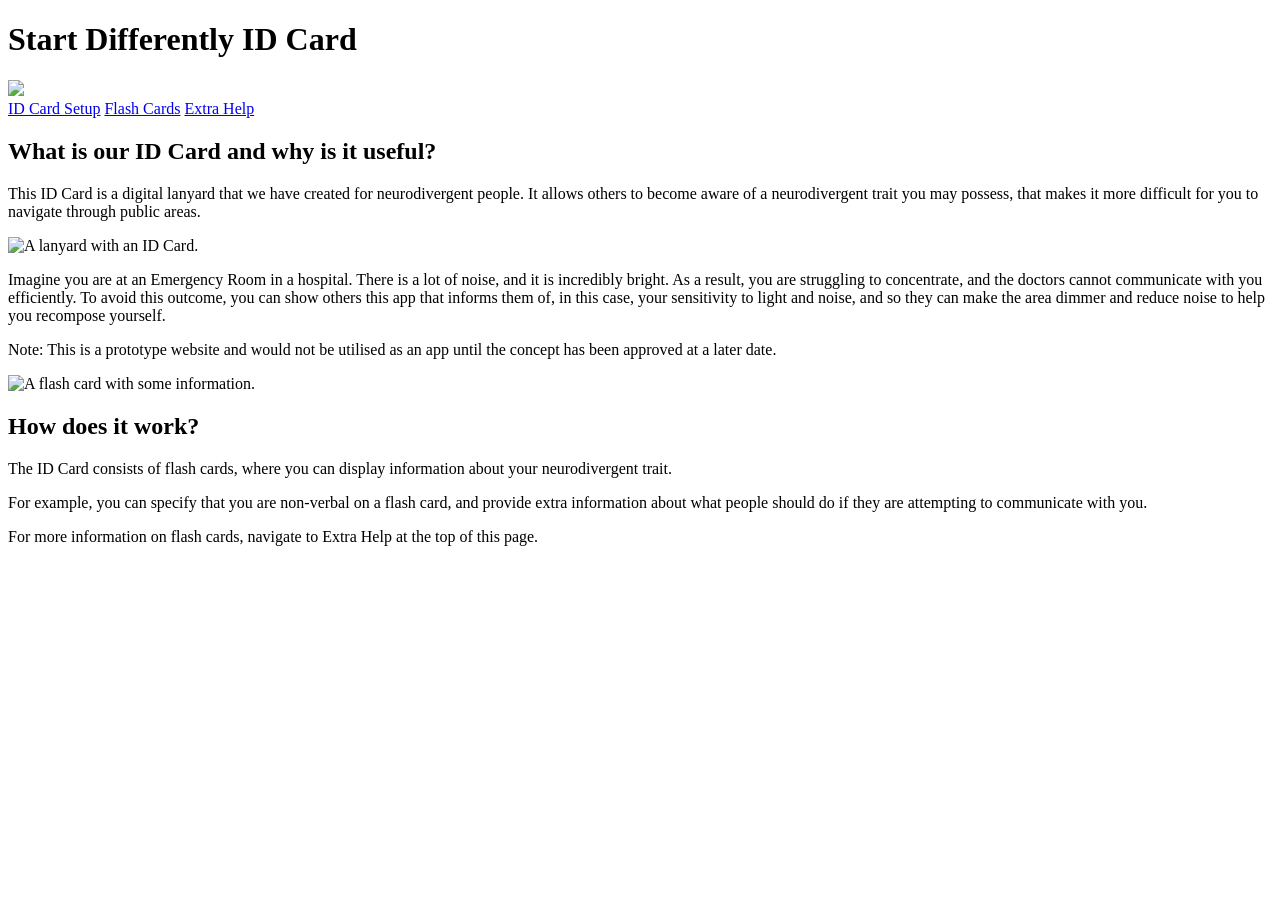
==== protoname.html @ 8e397fbd "Add initial ID Card home page HTML structure" ====
<!DOCTYPE html>

<html lang="en">
  <head>
    <meta charset="UTF-8">
    <link href="styles-home.css" rel="stylesheet">
    <title>ID Card Home Page</title>
  </head>
  <body>
    <header>
      <div class="title">
        <h1>Start Differently ID Card</h1>
        <img src="SD_LOGO_CENTRE_ALIGN_CMYK_BLACK.png">
      </div>
      <div class="home-nav-links">
        <a href="prototype_setup.html">ID Card Setup</a>
        <a href="prototype_flash_display.html">Flash Cards</a>
        <a href="prototype_flash_help.html">Extra Help</a>
      </div>
    </header>
    <main>
      <div class="id-card-area">
        <div class="id-description">
          <h2>What is our ID Card and why is it useful?</h2>
          <p>This ID Card is a digital lanyard that we have created for neurodivergent people. 
            It allows others to become aware of a neurodivergent trait you may possess, that 
            makes it more difficult for you to navigate through public areas.</p>
        </div>
        <div class="id-image">
          <img src="" alt="A lanyard with an ID Card.">
        </div>
      </div>
      <p>Imagine you are at an Emergency Room in a hospital. There is a lot of noise, and it is 
        incredibly bright. As a result, you are struggling to concentrate, and the doctors cannot 
        communicate with you efficiently. To avoid this outcome, you can show others this app that 
        informs them of, in this case, your sensitivity to light and noise, and so they can make the 
        area dimmer and reduce noise to help you recompose yourself.</p>
      <p><emp>Note: This is a prototype website and would not be utilised as an app until the concept 
        has been approved at a later date.</emp></p>

      <div class="flash-card-explanation">
        <div class="flash-image">
          <img src="" alt="A flash card with some information.">
        </div>
        <div class="flash-description">
          <h2>How does it work?</h2>
          <p>The ID Card consists of flash cards, where you can display information about your 
            neurodivergent trait.</p>
          <p>For example, you can specify that you are non-verbal on a flash card, and provide 
            extra information about what people should do if they are attempting to communicate 
            with you.</p>
        </div>
      </div>
      <p class="attentive">For more information on flash cards, navigate to <emp>Extra Help</emp> at the top of this page.</p>
    </main>
  </body>
</html>
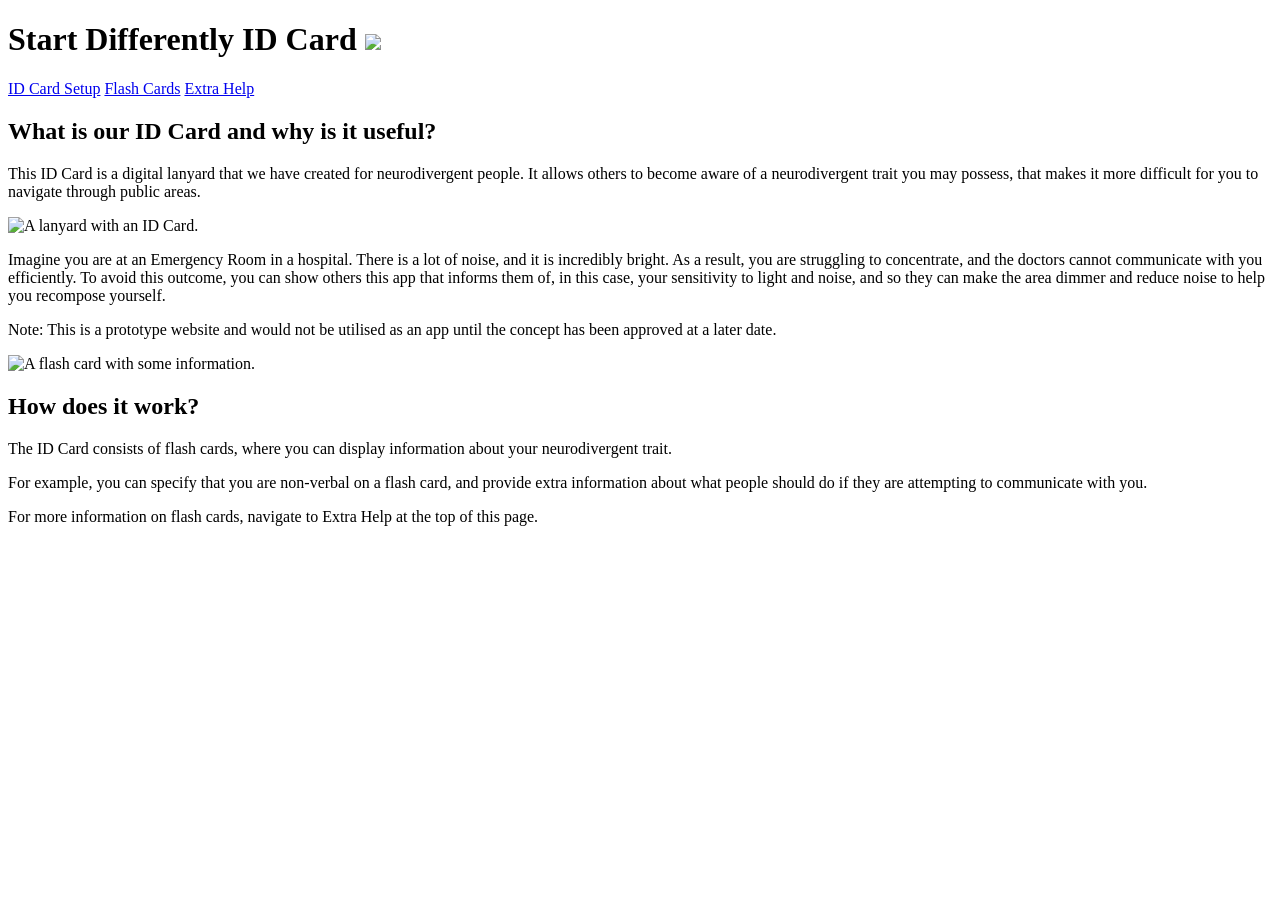
==== commit ddf6bf54: "Refactor header structure in protoname.html" ====
--- a/protoname.html
+++ b/protoname.html
@@ -8,10 +8,7 @@
   </head>
   <body>
     <header>
-      <div class="title">
-        <h1>Start Differently ID Card</h1>
-        <img src="SD_LOGO_CENTRE_ALIGN_CMYK_BLACK.png">
-      </div>
+      <h1>Start Differently ID Card <img src="SD_LOGO_CENTRE_ALIGN_CMYK_BLACK.png"></h1>
       <div class="home-nav-links">
         <a href="prototype_setup.html">ID Card Setup</a>
         <a href="prototype_flash_display.html">Flash Cards</a>
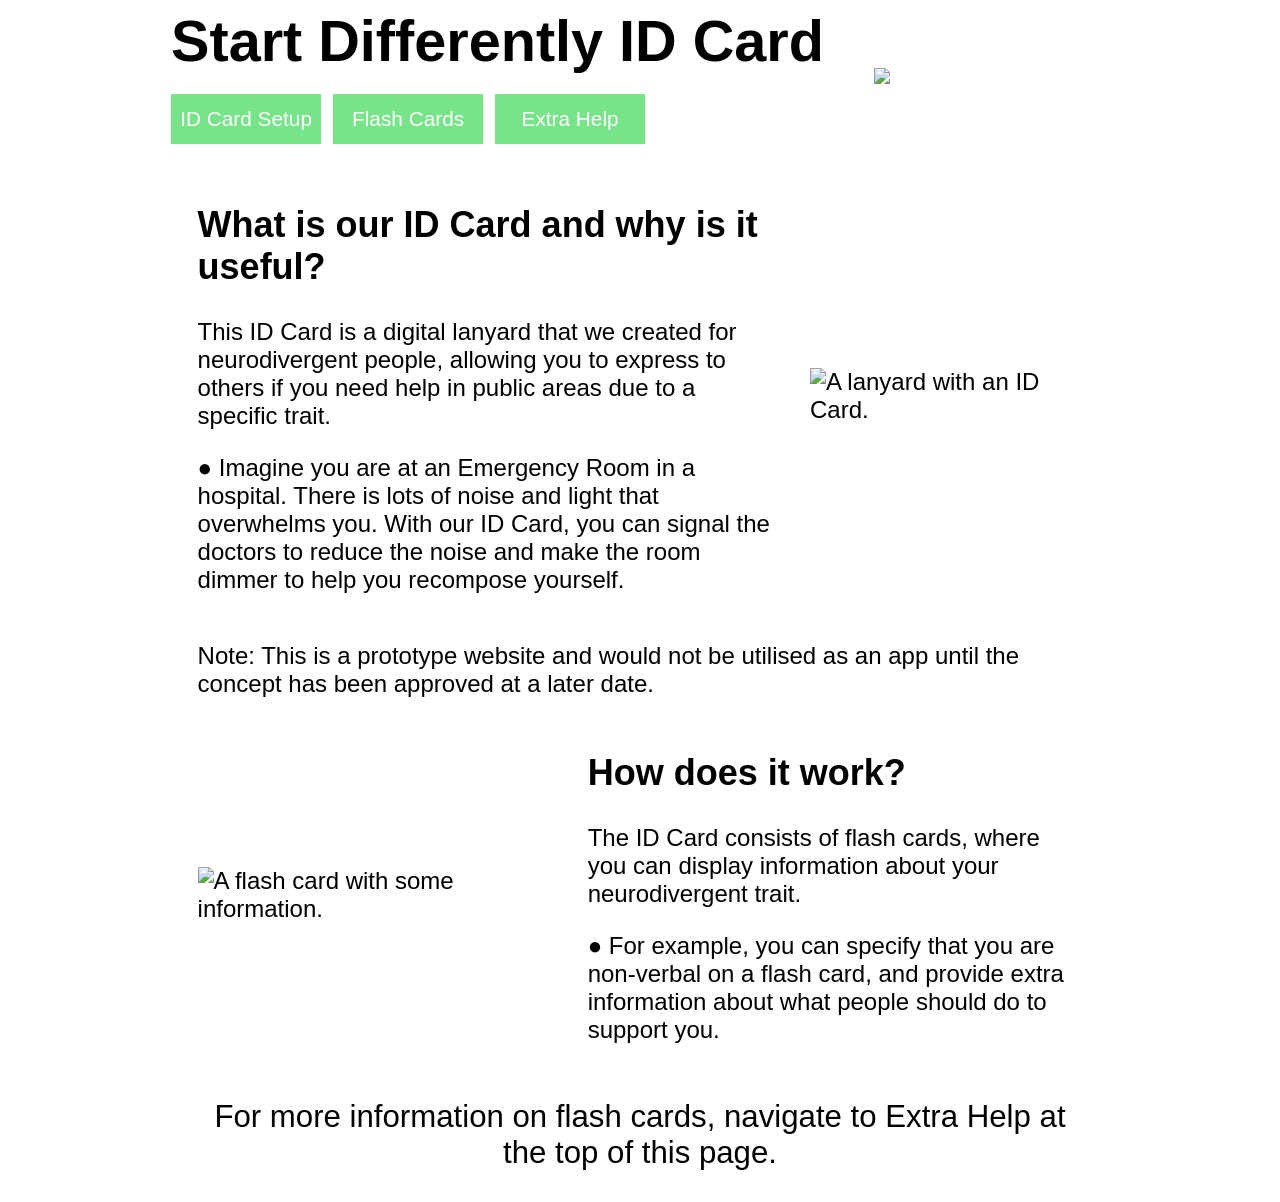
==== commit a3db00a4: "Refactor ID Card page content and images Updated text for clarity and improved descriptions. Changed" ====
--- a/protoname.html
+++ b/protoname.html
@@ -8,44 +8,45 @@
   </head>
   <body>
     <header>
-      <h1>Start Differently ID Card <img src="SD_LOGO_CENTRE_ALIGN_CMYK_BLACK.png"></h1>
-      <div class="home-nav-links">
-        <a href="prototype_setup.html">ID Card Setup</a>
-        <a href="prototype_flash_display.html">Flash Cards</a>
-        <a href="prototype_flash_help.html">Extra Help</a>
+      <div class="header">
+        <div class="title">
+            <h1>Start Differently ID Card</h1>
+            <div class="home-nav-links">
+            <a class="home-link-btn" href="prototype_setup.html">ID Card Setup</a>
+            <a class="home-link-btn" href="prototype_flash_display.html">Flash Cards</a>
+            <a class="home-link-btn" href="prototype_flash_help.html">Extra Help</a>
+            </div>
+        </div>
+        <img class="logo" src="SD_LOGO_CENTRE_ALIGN_CMYK_BLACK.png">
       </div>
     </header>
     <main>
       <div class="id-card-area">
         <div class="id-description">
           <h2>What is our ID Card and why is it useful?</h2>
-          <p>This ID Card is a digital lanyard that we have created for neurodivergent people. 
-            It allows others to become aware of a neurodivergent trait you may possess, that 
-            makes it more difficult for you to navigate through public areas.</p>
+          <p>This ID Card is a digital lanyard that we created for neurodivergent people, allowing
+            you to express to others if you need help in public areas due to a specific trait.</p>
+          <p>● Imagine you are at an Emergency Room in a hospital. There is lots of noise and light that
+            overwhelms you. With our ID Card, you can signal the doctors to reduce the noise and make
+            the room dimmer to help you recompose yourself.</p>
         </div>
         <div class="id-image">
-          <img src="" alt="A lanyard with an ID Card.">
+          <img src="placeholder.png" alt="A lanyard with an ID Card.">
         </div>
       </div>
-      <p>Imagine you are at an Emergency Room in a hospital. There is a lot of noise, and it is 
-        incredibly bright. As a result, you are struggling to concentrate, and the doctors cannot 
-        communicate with you efficiently. To avoid this outcome, you can show others this app that 
-        informs them of, in this case, your sensitivity to light and noise, and so they can make the 
-        area dimmer and reduce noise to help you recompose yourself.</p>
       <p><emp>Note: This is a prototype website and would not be utilised as an app until the concept 
         has been approved at a later date.</emp></p>
 
       <div class="flash-card-explanation">
         <div class="flash-image">
-          <img src="" alt="A flash card with some information.">
+          <img src="placeholder.png" alt="A flash card with some information.">
         </div>
         <div class="flash-description">
           <h2>How does it work?</h2>
           <p>The ID Card consists of flash cards, where you can display information about your 
             neurodivergent trait.</p>
-          <p>For example, you can specify that you are non-verbal on a flash card, and provide 
-            extra information about what people should do if they are attempting to communicate 
-            with you.</p>
+          <p>● For example, you can specify that you are non-verbal on a flash card, and provide 
+            extra information about what people should do to support you.</p>
         </div>
       </div>
       <p class="attentive">For more information on flash cards, navigate to <emp>Extra Help</emp> at the top of this page.</p>
--- a/styles-home.css
+++ b/styles-home.css
@@ -0,0 +1,97 @@
+body {
+  font-family: Arial, sans-serif;
+  font-size: 1.8rem;
+}
+
+main {
+  width: 70%;
+  margin: 30px auto;
+  font-size: 1.5rem;
+}
+
+header {
+  width: 100%;
+}
+
+.header, .id-card-area, .flash-card-explanation {
+  display: flex;
+  flex-direction: row;
+}
+
+.header {
+  display: flex;
+  flex-direction: row;
+  align-items: center;
+  justify-content: center;
+  gap: 50px;
+  width: 1000px;
+  margin: 0 auto;
+}
+
+.title {
+  display: flex;
+  flex-direction: column;
+  align-items: flex-start;
+  gap: 20px;
+}
+
+.title h1 {
+  margin: 0;
+}
+
+.home-nav-links {
+  display: flex;
+  gap: 12px;
+}
+
+.home-link-btn {
+  display: flex;
+  align-items: center;
+  justify-content: center;
+  text-decoration: none;
+  cursor: pointer;
+  background-color: rgb(119, 228, 137);
+  color: white;
+  padding: 0;
+  width: 150px;
+  height: 50px;
+  font-size: 1.3rem;
+  transition: background-color 0.3s;
+}
+
+.home-link-btn:hover {
+  background-color: rgb(27, 244, 63);
+}
+
+.logo {
+  width: 235px;
+  height: auto;
+  flex-shrink: 0;
+}
+
+img:not(.logo) {
+  width: 300px;
+  height: auto;
+}
+
+.id-card-area {
+  gap: 40px;
+}
+
+.flash-card-explanation {
+  gap: 80px;
+}
+
+.id-card-area, .flash-card-explanation {
+  display: flex;
+  align-items: center;
+}
+
+.id-description, .flash-description {
+  width: 70%;
+}
+
+.attentive {
+  font-size: 1.3em;
+  text-align: center;
+}
